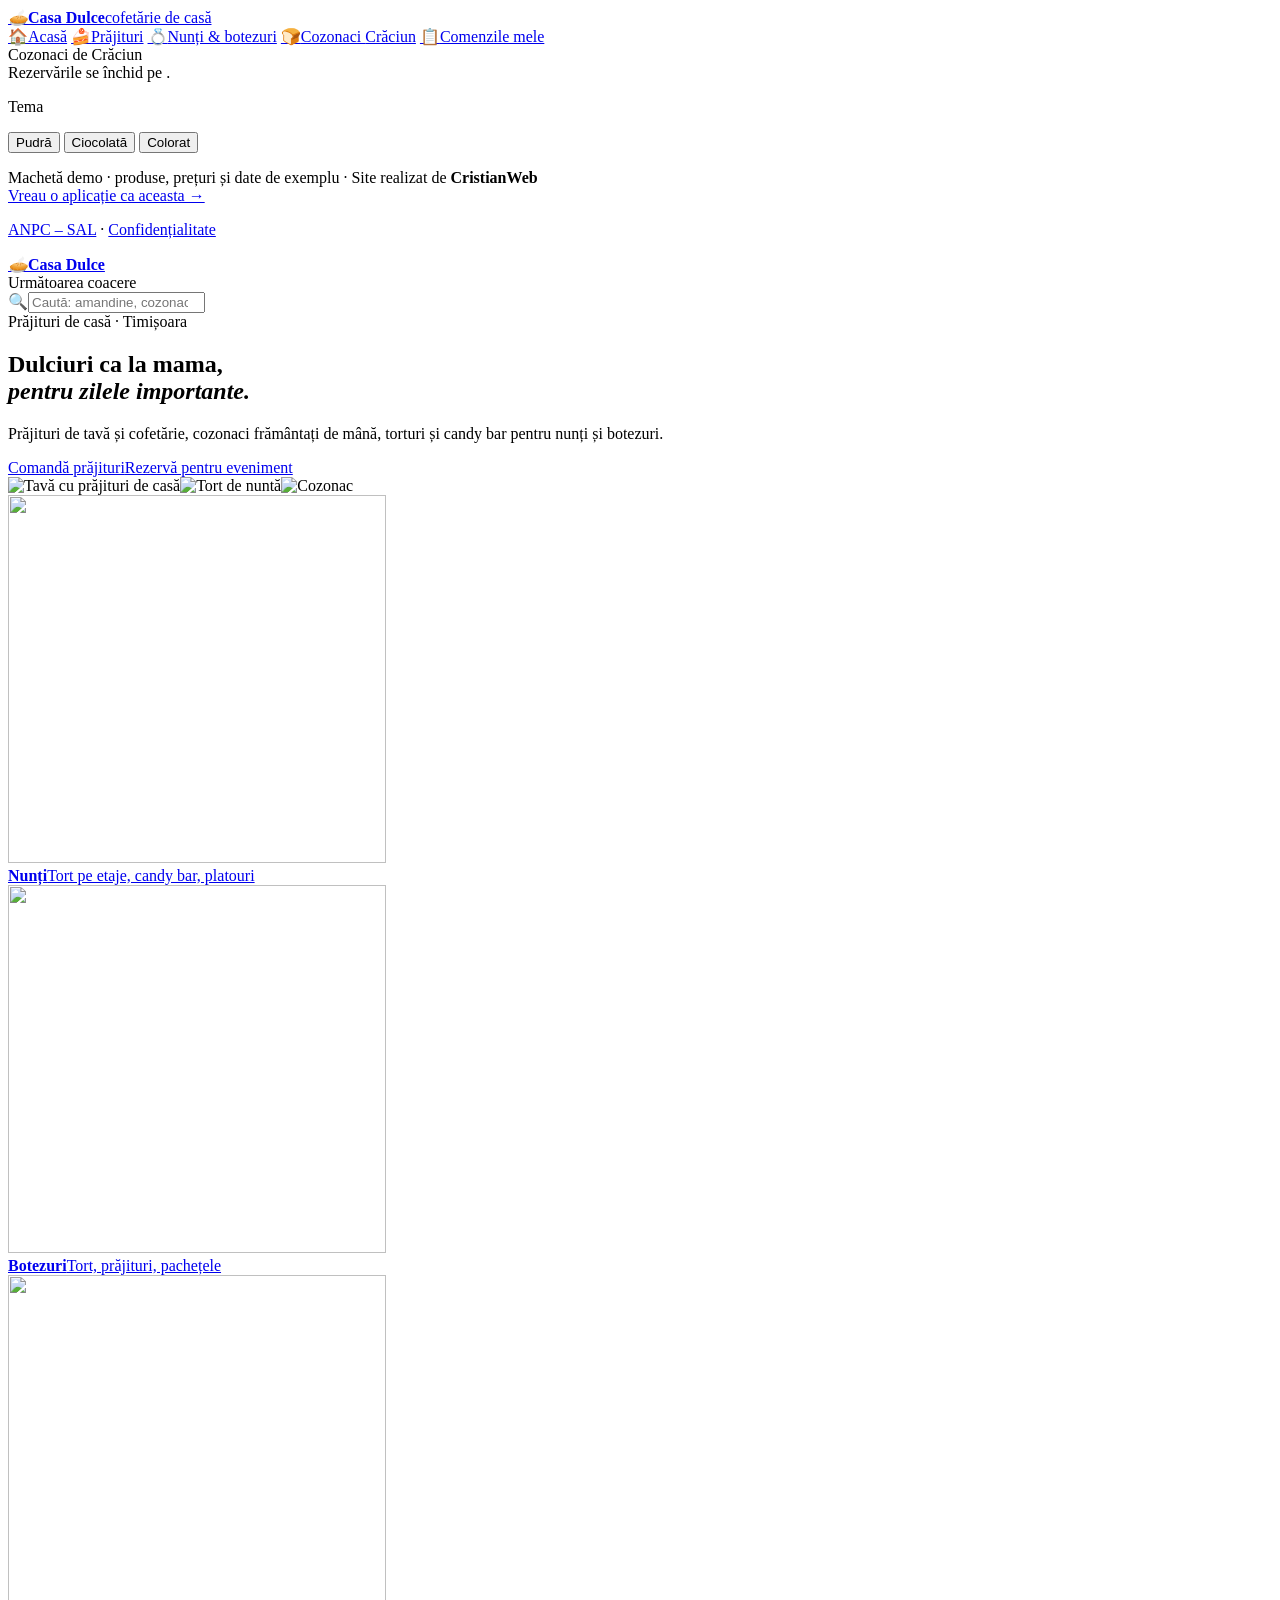
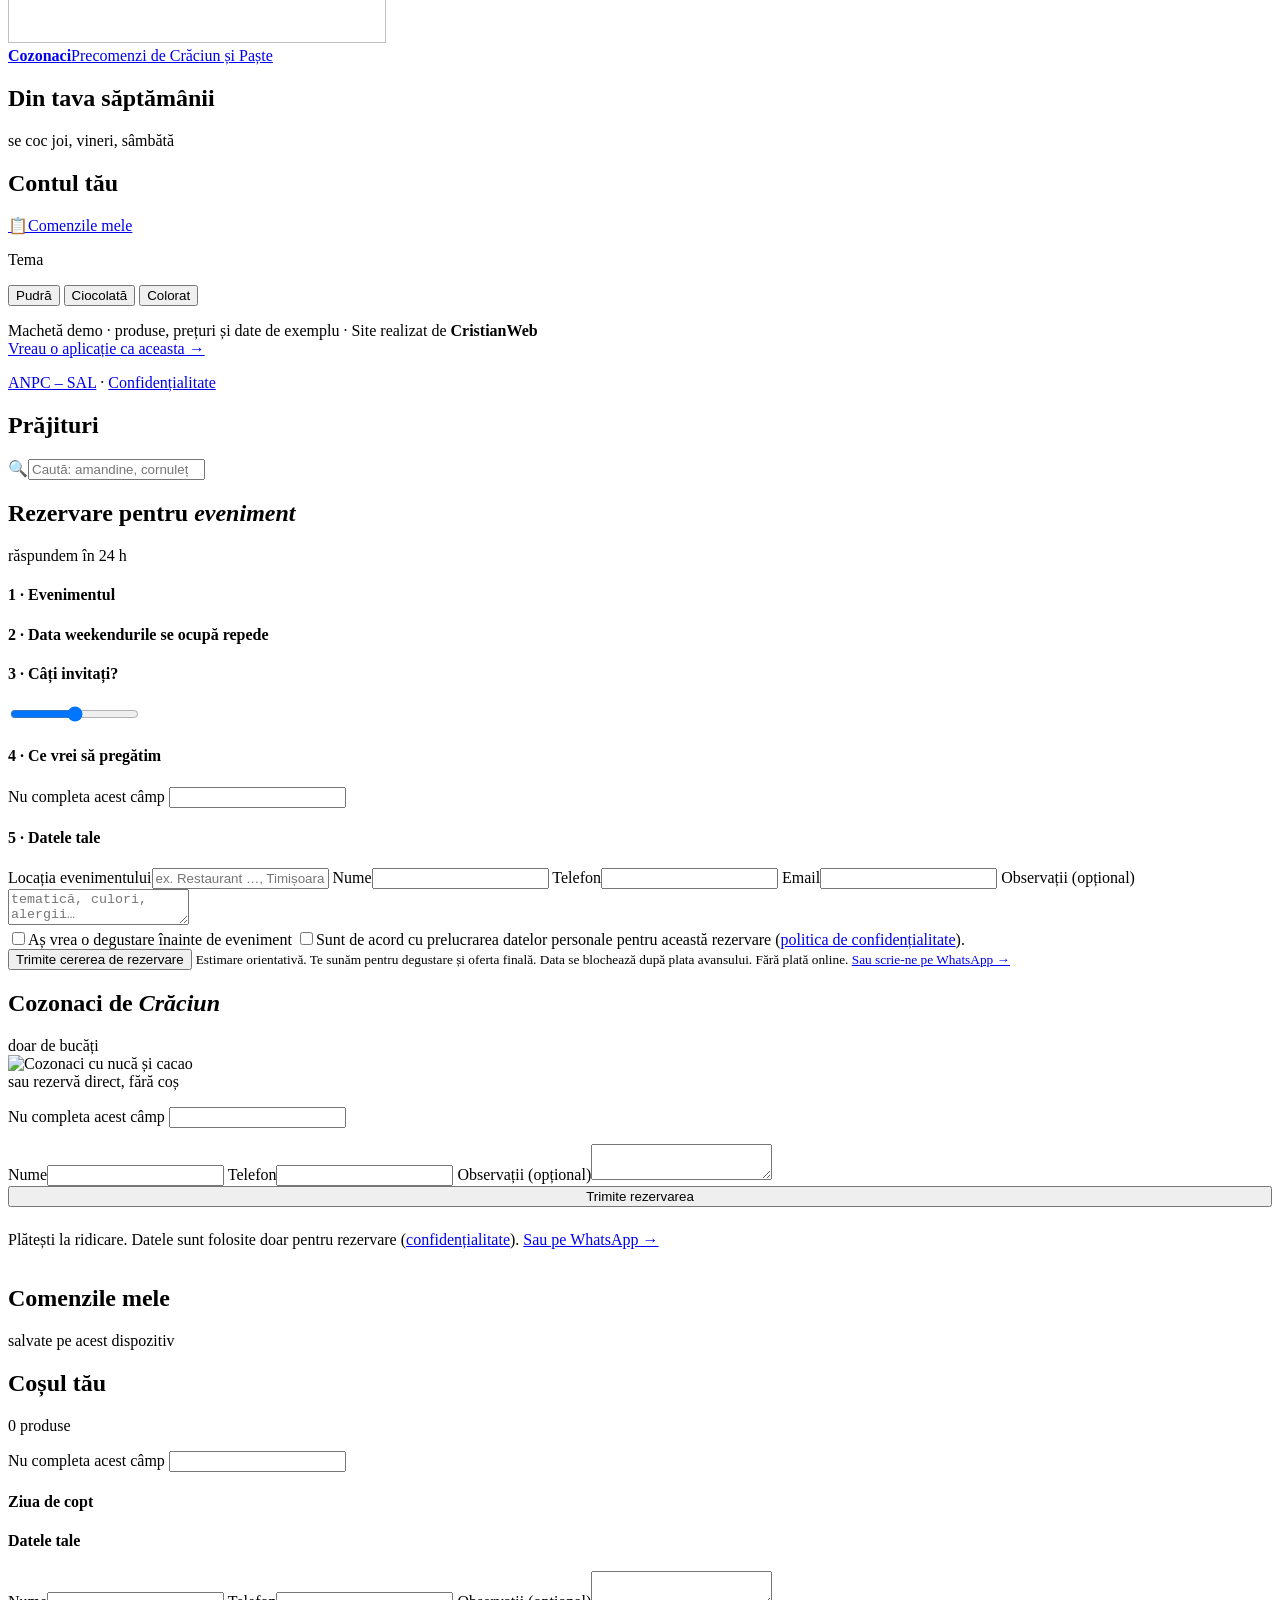
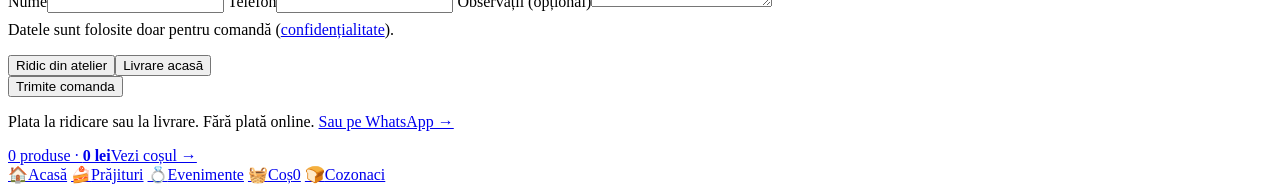
==== site/index.html @ 4b7741ca "Casa Dulce: aplicație demo (prăjituri, evenimente, cozonaci) cu 3 teme, PWA și Netlify Forms" ====
<!doctype html>
<html lang="ro" data-theme="pudra">
<head>
<meta charset="utf-8">
<meta name="viewport" content="width=device-width,initial-scale=1,viewport-fit=cover">
<meta name="robots" content="noindex,nofollow">
<meta name="theme-color" content="#F3E4E1">
<script>
/* tema înainte de prima afișare: ?tema= → localStorage → implicit „pudra” */
(function(){var T={ciocolata:"#3B2418",pudra:"#F3E4E1",colorat:"#2149A8"},t=null;
try{var p=new URLSearchParams(location.search).get("tema");if(p&&T[p]){t=p;localStorage.setItem("cd_tema",p)}}catch(e){}
if(!t){try{t=localStorage.getItem("cd_tema")}catch(e){}}if(!T[t])t="pudra";
document.documentElement.setAttribute("data-theme",t);
document.querySelector('meta[name="theme-color"]').setAttribute("content",T[t]);window.THEME_COLORS=T})();
</script>
<title>Casa Dulce – cofetărie de casă</title>
<meta name="description" content="Casa Dulce – machetă demo: comenzi de prăjituri de casă, rezervări pentru nunți, botezuri și aniversări, precomenzi de cozonac.">
<link rel="manifest" href="/manifest.webmanifest">
<link rel="icon" href="/img/icons/favicon.svg" type="image/svg+xml">
<link rel="icon" href="/img/icons/icon-192.png" sizes="192x192" type="image/png">
<link rel="apple-touch-icon" href="/img/icons/apple-touch-icon.png">
<meta name="mobile-web-app-capable" content="yes">
<meta name="apple-mobile-web-app-capable" content="yes">
<meta name="apple-mobile-web-app-title" content="Casa Dulce">
<meta name="apple-mobile-web-app-status-bar-style" content="default">
<link rel="stylesheet" href="/css/themes.css">
<link rel="stylesheet" href="/css/style.css">
<script src="/js/data.js" defer></script>
<script src="/js/shop.js" defer></script>
<script src="/js/events.js" defer></script>
<script src="/js/cozonac.js" defer></script>
<script src="/js/cart.js" defer></script>
<script src="/js/app.js" defer></script>
</head>
<body>
<div class="app" id="app">
 <aside class="rail" aria-label="Meniu principal">
  <a class="logo" href="/" data-link><i aria-hidden="true">🥧</i><span><b>Casa Dulce</b><span>cofetărie de casă</span></span></a>
  <nav aria-label="Secțiuni">
   <a class="nav" href="/" data-link data-v="home"><span class="e" aria-hidden="true">🏠</span>Acasă</a>
   <a class="nav" href="/prajituri" data-link data-v="shop"><span class="e" aria-hidden="true">🍰</span>Prăjituri</a>
   <a class="nav" href="/evenimente" data-link data-v="events"><span class="e" aria-hidden="true">💍</span>Nunți &amp; botezuri</a>
   <a class="nav" href="/cozonaci" data-link data-v="coz"><span class="e" aria-hidden="true">🍞</span>Cozonaci <span class="bd">Crăciun</span></a>
   <a class="nav" href="/comenzi" data-link data-v="orders"><span class="e" aria-hidden="true">📋</span>Comenzile mele <span class="bd ordn" hidden></span></a>
  </nav>
  <div class="sp"></div>
  <div class="cal-card"><span>Cozonaci de Crăciun</span><b class="cozRes"></b><div class="bar"><i class="cozBar"></i></div><span>Rezervările se închid pe <span class="cozClose"></span>.</span></div>
  <div class="themes" role="group" aria-label="Tema de culoare"><p>Tema</p>
   <button type="button" class="tbtn" data-theme-set="pudra" aria-pressed="false"><i aria-hidden="true"></i>Pudră</button>
   <button type="button" class="tbtn" data-theme-set="ciocolata" aria-pressed="false"><i aria-hidden="true"></i>Ciocolată</button>
   <button type="button" class="tbtn" data-theme-set="colorat" aria-pressed="false"><i aria-hidden="true"></i>Colorat</button>
  </div>
  <p class="demo">Machetă demo · produse, prețuri și date de exemplu · Site realizat de <b>CristianWeb</b><br><a href="https://cristianweb.ro" target="_blank" rel="noopener">Vreau o aplicație ca aceasta →</a></p>
  <p class="legal"><a href="https://anpc.ro/ce-este-sal/" target="_blank" rel="noopener">ANPC – SAL</a> · <a href="/confidentialitate.html">Confidențialitate</a></p>
 </aside>

 <main class="main" id="main">
  <header class="mtop"><a class="logo" href="/" data-link><i aria-hidden="true">🥧</i><span><b>Casa Dulce</b></span></a><div class="mb">Următoarea coacere<b class="nextBake"></b></div></header>
  <div class="top"><label class="srch"><span aria-hidden="true">🔍</span><input class="q" type="search" placeholder="Caută: amandine, cozonac, cornulețe…" aria-label="Caută prăjituri"></label><div class="bake" id="bake" role="group" aria-label="Ziua de copt"></div></div>
  <div class="scroll" id="scroll">

   <section class="view" id="v-home" aria-labelledby="h-home">
    <div class="hero">
     <div class="tx"><span class="eyebrow">Prăjituri de casă · Timișoara</span>
      <h1 class="fr" id="h-home">Dulciuri ca la mama,<br><i>pentru zilele importante.</i></h1>
      <p>Prăjituri de tavă și cofetărie, cozonaci frământați de mână, torturi și candy bar pentru nunți și botezuri.</p>
      <div class="btns"><a class="btn btn-c" href="/prajituri" data-link>Comandă prăjituri</a><a class="btn btn-l" href="/evenimente" data-link>Rezervă pentru eveniment</a></div></div>
     <div class="im"><img src="/img/platou-prajituri.webp" alt="Tavă cu prăjituri de casă" width="378" height="376"><img src="/img/tort-nunta.webp" alt="Tort de nuntă" width="378" height="368" fetchpriority="high"><img src="/img/cozonaci.webp" alt="Cozonac" width="378" height="368"></div>
    </div>
    <div class="tiles">
     <a class="tile" href="/evenimente" data-link data-type="nunta"><img src="/img/tort-nunta.webp" alt="" width="378" height="368" fetchpriority="high"><div><b>Nunți</b><span>Tort pe etaje, candy bar, platouri</span></div></a>
     <a class="tile" href="/evenimente" data-link data-type="botez"><img src="/img/tort-botez.webp" alt="" width="378" height="368" loading="lazy"><div><b>Botezuri</b><span>Tort, prăjituri, pachețele</span></div></a>
     <a class="tile" href="/cozonaci" data-link><img src="/img/cozonaci.webp" alt="" width="378" height="368" loading="lazy"><div><b>Cozonaci</b><span>Precomenzi de Crăciun și Paște</span></div></a>
    </div>
    <div class="hd"><h2 class="fr">Din tava săptămânii</h2><span>se coc joi, vineri, sâmbătă</span></div>
    <div class="grid" id="grid0"></div>
    <div class="macc" aria-label="Contul tău">
     <h2 class="fr">Contul tău</h2>
     <a class="nav" href="/comenzi" data-link data-v="orders"><span class="e" aria-hidden="true">📋</span>Comenzile mele <span class="bd ordn" hidden></span></a>
     <div class="themes" role="group" aria-label="Tema de culoare"><p>Tema</p>
      <button type="button" class="tbtn" data-theme-set="pudra" aria-pressed="false"><i aria-hidden="true"></i>Pudră</button>
      <button type="button" class="tbtn" data-theme-set="ciocolata" aria-pressed="false"><i aria-hidden="true"></i>Ciocolată</button>
      <button type="button" class="tbtn" data-theme-set="colorat" aria-pressed="false"><i aria-hidden="true"></i>Colorat</button>
     </div>
     <p class="demo">Machetă demo · produse, prețuri și date de exemplu · Site realizat de <b>CristianWeb</b><br><a href="https://cristianweb.ro" target="_blank" rel="noopener">Vreau o aplicație ca aceasta →</a></p>
     <p class="legal"><a href="https://anpc.ro/ce-este-sal/" target="_blank" rel="noopener">ANPC – SAL</a> · <a href="/confidentialitate.html">Confidențialitate</a></p>
    </div>
   </section>

   <section class="view" id="v-shop" aria-labelledby="h-shop">
    <div class="hd"><h2 class="fr" id="h-shop">Prăjituri</h2><span id="cnt"></span></div>
    <label class="srch msrch"><span aria-hidden="true">🔍</span><input class="q" type="search" placeholder="Caută: amandine, cornulețe…" aria-label="Caută prăjituri"></label>
    <div class="chips" id="chips" role="group" aria-label="Categorii"></div>
    <div class="grid" id="grid"></div>
   </section>

   <section class="view" id="v-events" aria-labelledby="h-events">
    <div class="hd"><h2 class="fr" id="h-events">Rezervare pentru <i>eveniment</i></h2><span>răspundem în 24 h</span></div>
    <div class="ev">
     <div class="pane">
      <div class="sec"><h4>1 · Evenimentul</h4><div class="types" id="evTypes" role="group" aria-label="Tipul evenimentului"></div></div>
      <div class="sec"><h4>2 · Data <span>weekendurile se ocupă repede</span></h4><div id="evCal"></div></div>
      <div class="sec"><h4><label for="evg">3 · Câți invitați?</label></h4><div class="rng"><input type="range" id="evg"><b id="evgV" aria-hidden="true"></b></div></div>
      <div class="sec"><h4>4 · Ce vrei să pregătim</h4><div id="evPk"></div></div>
      <form id="f-ev" name="rezervare-eveniment" method="POST" action="/" data-netlify="true" netlify-honeypot="bot-field" class="sec" style="margin:0" novalidate>
       <input type="hidden" name="form-name" value="rezervare-eveniment">
       <p class="hp" aria-hidden="true"><label>Nu completa acest câmp <input name="bot-field" tabindex="-1" autocomplete="off"></label></p>
       <input type="hidden" name="tip"><input type="hidden" name="data"><input type="hidden" name="invitati"><input type="hidden" name="pachete"><input type="hidden" name="etaje_tort"><input type="hidden" name="total"><input type="hidden" name="avans">
       <h4>5 · Datele tale</h4>
       <div class="fgrid">
        <label class="fld full"><span>Locația evenimentului</span><input name="locatie" placeholder="ex. Restaurant …, Timișoara" autocomplete="off" required></label>
        <label class="fld"><span>Nume</span><input name="nume" autocomplete="name" required></label>
        <label class="fld"><span>Telefon</span><input name="telefon" type="tel" inputmode="tel" autocomplete="tel" required pattern="[0-9 +]{9,}"></label>
        <label class="fld full"><span>Email</span><input name="email" type="email" autocomplete="email" required></label>
        <label class="fld full"><span>Observații (opțional)</span><textarea name="observatii" rows="2" placeholder="tematică, culori, alergii…"></textarea></label>
       </div>
       <label class="chk"><input type="checkbox" name="degustare" value="da"><span>Aș vrea o degustare înainte de eveniment</span></label>
       <label class="chk"><input type="checkbox" name="acord_date" value="da" required><span>Sunt de acord cu prelucrarea datelor personale pentru această rezervare (<a href="/confidentialitate.html" target="_blank" rel="noopener">politica de confidențialitate</a>).</span></label>
      </form>
     </div>
     <aside class="evs" aria-label="Sumarul rezervării">
      <div id="evSum" style="display:flex;flex-direction:column;gap:12px" aria-live="polite"></div>
      <button class="btn btn-h" type="submit" form="f-ev" id="evSend">Trimite cererea de rezervare</button>
      <small>Estimare orientativă. Te sunăm pentru degustare și oferta finală. Data se blochează după plata avansului. Fără plată online. <a class="wa" id="waEv" target="_blank" rel="noopener" href="#">Sau scrie-ne pe WhatsApp →</a></small>
     </aside>
    </div>
   </section>

   <section class="view" id="v-coz" aria-labelledby="h-coz">
    <div class="hd"><h2 class="fr" id="h-coz">Cozonaci de <i>Crăciun</i></h2><span>doar <span class="cozTotal"></span> de bucăți</span></div>
    <div class="coz"><img src="/img/cozonaci.webp" alt="Cozonaci cu nucă și cacao" width="378" height="368" loading="lazy">
     <div class="pane">
      <div id="cozCfg"></div>
      <div class="or">sau rezervă direct, fără coș</div>
      <form id="f-coz" name="cozonac" method="POST" action="/" data-netlify="true" netlify-honeypot="bot-field" novalidate>
       <input type="hidden" name="form-name" value="cozonac">
       <p class="hp" aria-hidden="true"><label>Nu completa acest câmp <input name="bot-field" tabindex="-1" autocomplete="off"></label></p>
       <input type="hidden" name="umplutura"><input type="hidden" name="zi_ridicare"><input type="hidden" name="cantitate"><input type="hidden" name="total">
       <div class="fgrid">
        <label class="fld"><span>Nume</span><input name="nume" autocomplete="name" required></label>
        <label class="fld"><span>Telefon</span><input name="telefon" type="tel" inputmode="tel" autocomplete="tel" required pattern="[0-9 +]{9,}"></label>
        <label class="fld full"><span>Observații (opțional)</span><textarea name="observatii" rows="2"></textarea></label>
       </div>
       <div class="fsec" style="display:flex;flex-direction:column;gap:8px"><button class="btn btn-c" type="submit" id="cozSend">Trimite rezervarea</button>
        <p class="note">Plătești la ridicare. Datele sunt folosite doar pentru rezervare (<a href="/confidentialitate.html">confidențialitate</a>). <a class="wa" id="waCoz" target="_blank" rel="noopener" href="#">Sau pe WhatsApp →</a></p></div>
      </form>
     </div>
    </div>
   </section>

   <section class="view" id="v-orders" aria-labelledby="h-orders">
    <div class="hd"><h2 class="fr" id="h-orders">Comenzile mele</h2><span>salvate pe acest dispozitiv</span></div>
    <div id="orders"></div>
   </section>
  </div>
 </main>

 <aside class="cartp" id="cartp" aria-label="Coșul tău" tabindex="-1">
  <div class="h"><h2>Coșul tău</h2><span id="cartN">0 produse</span></div>
  <div class="cl" id="cartScroll">
   <div id="cartItems"></div>
   <form id="f-cmd" name="comanda" method="POST" action="/" data-netlify="true" netlify-honeypot="bot-field" novalidate>
    <input type="hidden" name="form-name" value="comanda">
    <p class="hp" aria-hidden="true"><label>Nu completa acest câmp <input name="bot-field" tabindex="-1" autocomplete="off"></label></p>
    <input type="hidden" name="produse"><input type="hidden" name="zi_copt"><input type="hidden" name="livrare"><input type="hidden" name="subtotal"><input type="hidden" name="transport"><input type="hidden" name="total">
    <div class="fsec"><h4>Ziua de copt</h4><div class="bakec" id="bakeCart" role="group" aria-label="Ziua de copt"></div></div>
    <div class="fsec"><h4>Datele tale</h4>
     <div class="fgrid">
      <label class="fld full"><span>Nume</span><input name="nume" autocomplete="name" required></label>
      <label class="fld full"><span>Telefon</span><input name="telefon" type="tel" inputmode="tel" autocomplete="tel" required pattern="[0-9 +]{9,}"></label>
      <label class="fld full" id="adrWrap" hidden><span>Adresa de livrare (Timișoara)</span><input name="adresa" autocomplete="street-address"></label>
      <label class="fld full"><span>Observații (opțional)</span><textarea name="observatii" rows="2"></textarea></label>
     </div>
     <p class="note" style="text-align:left;margin-top:8px">Datele sunt folosite doar pentru comandă (<a href="/confidentialitate.html">confidențialitate</a>).</p>
    </div>
   </form>
  </div>
  <div class="cf">
   <div class="mode" id="mode" role="group" aria-label="Mod de primire"><button type="button" data-m="ridicare">Ridic din atelier</button><button type="button" data-m="livrare">Livrare acasă</button></div>
   <div class="lines" id="lines"></div>
   <button class="btn btn-c" type="submit" form="f-cmd" id="send">Trimite comanda</button>
   <p class="note">Plata la ridicare sau la livrare. Fără plată online. <a class="wa" id="waCmd" target="_blank" rel="noopener" href="#">Sau pe WhatsApp →</a></p>
  </div>
 </aside>

 <a class="mcart" href="/cos" data-link data-v="cart"><span><span class="cntn">0</span> produse · <b class="tot">0 lei</b></span><span class="g">Vezi coșul →</span></a>
 <nav class="tabbar" aria-label="Navigare">
  <a href="/" data-link data-v="home"><span class="e" aria-hidden="true">🏠</span>Acasă</a>
  <a href="/prajituri" data-link data-v="shop"><span class="e" aria-hidden="true">🍰</span>Prăjituri</a>
  <a href="/evenimente" data-link data-v="events"><span class="e" aria-hidden="true">💍</span>Evenimente</a>
  <a href="/cos" data-link data-v="cart"><span class="e" aria-hidden="true">🧺</span>Coș<span class="bdg cntn">0</span></a>
  <a href="/cozonaci" data-link data-v="coz"><span class="e" aria-hidden="true">🍞</span>Cozonaci</a>
 </nav>
</div>
<div class="toast" id="toast" role="status" aria-live="polite"></div>
<div class="thx" id="thx" hidden role="dialog" aria-modal="true" aria-labelledby="thxT">
 <div class="thx-b" id="thxB"><div class="thx-i" id="thxI" aria-hidden="true">✓</div><h2 class="fr" id="thxT"></h2><p id="thxP"></p>
  <div class="thx-a"><a class="btn btn-h" id="thxWa" target="_blank" rel="noopener" href="#">Trimite și pe WhatsApp</a><a class="btn btn-c" href="/comenzi" data-link id="thxOrd">Vezi comenzile mele</a><button class="btn btn-l" type="button" id="thxX">Închide</button></div></div>
</div>
</body>
</html>
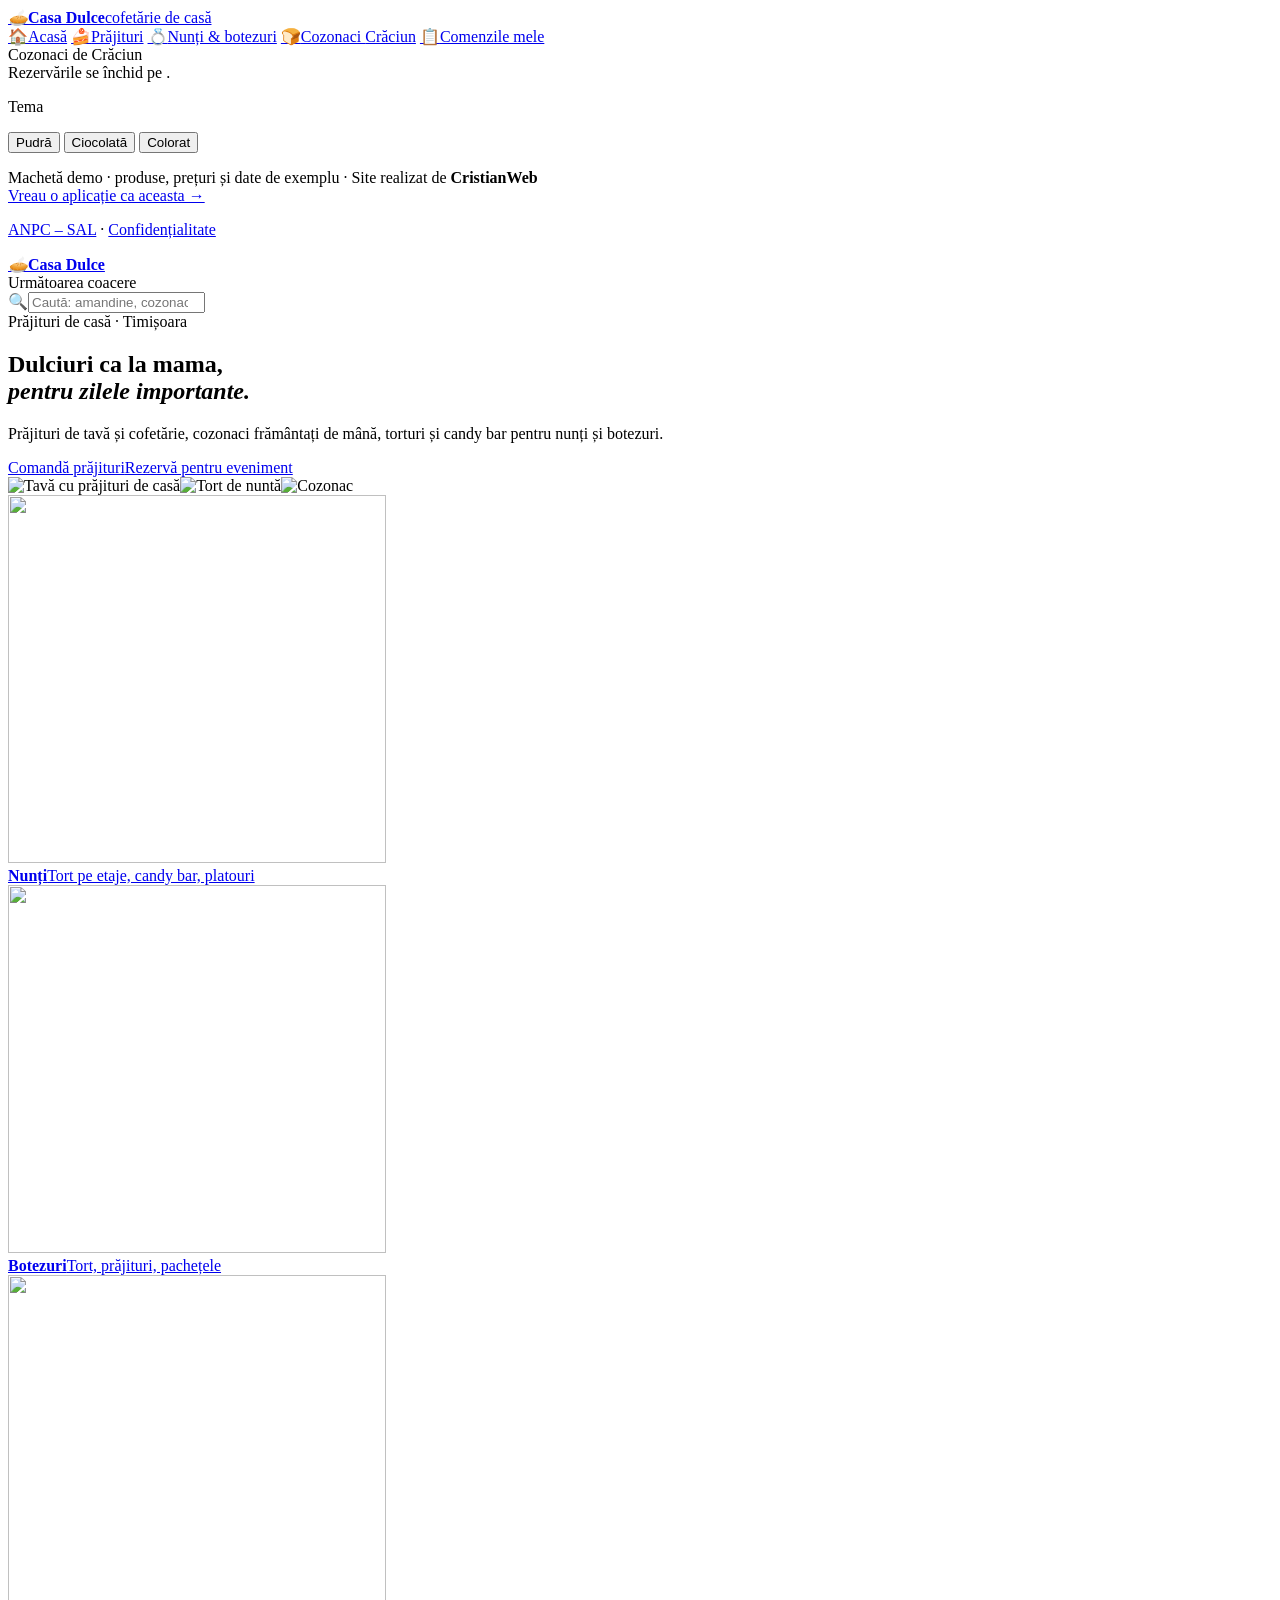
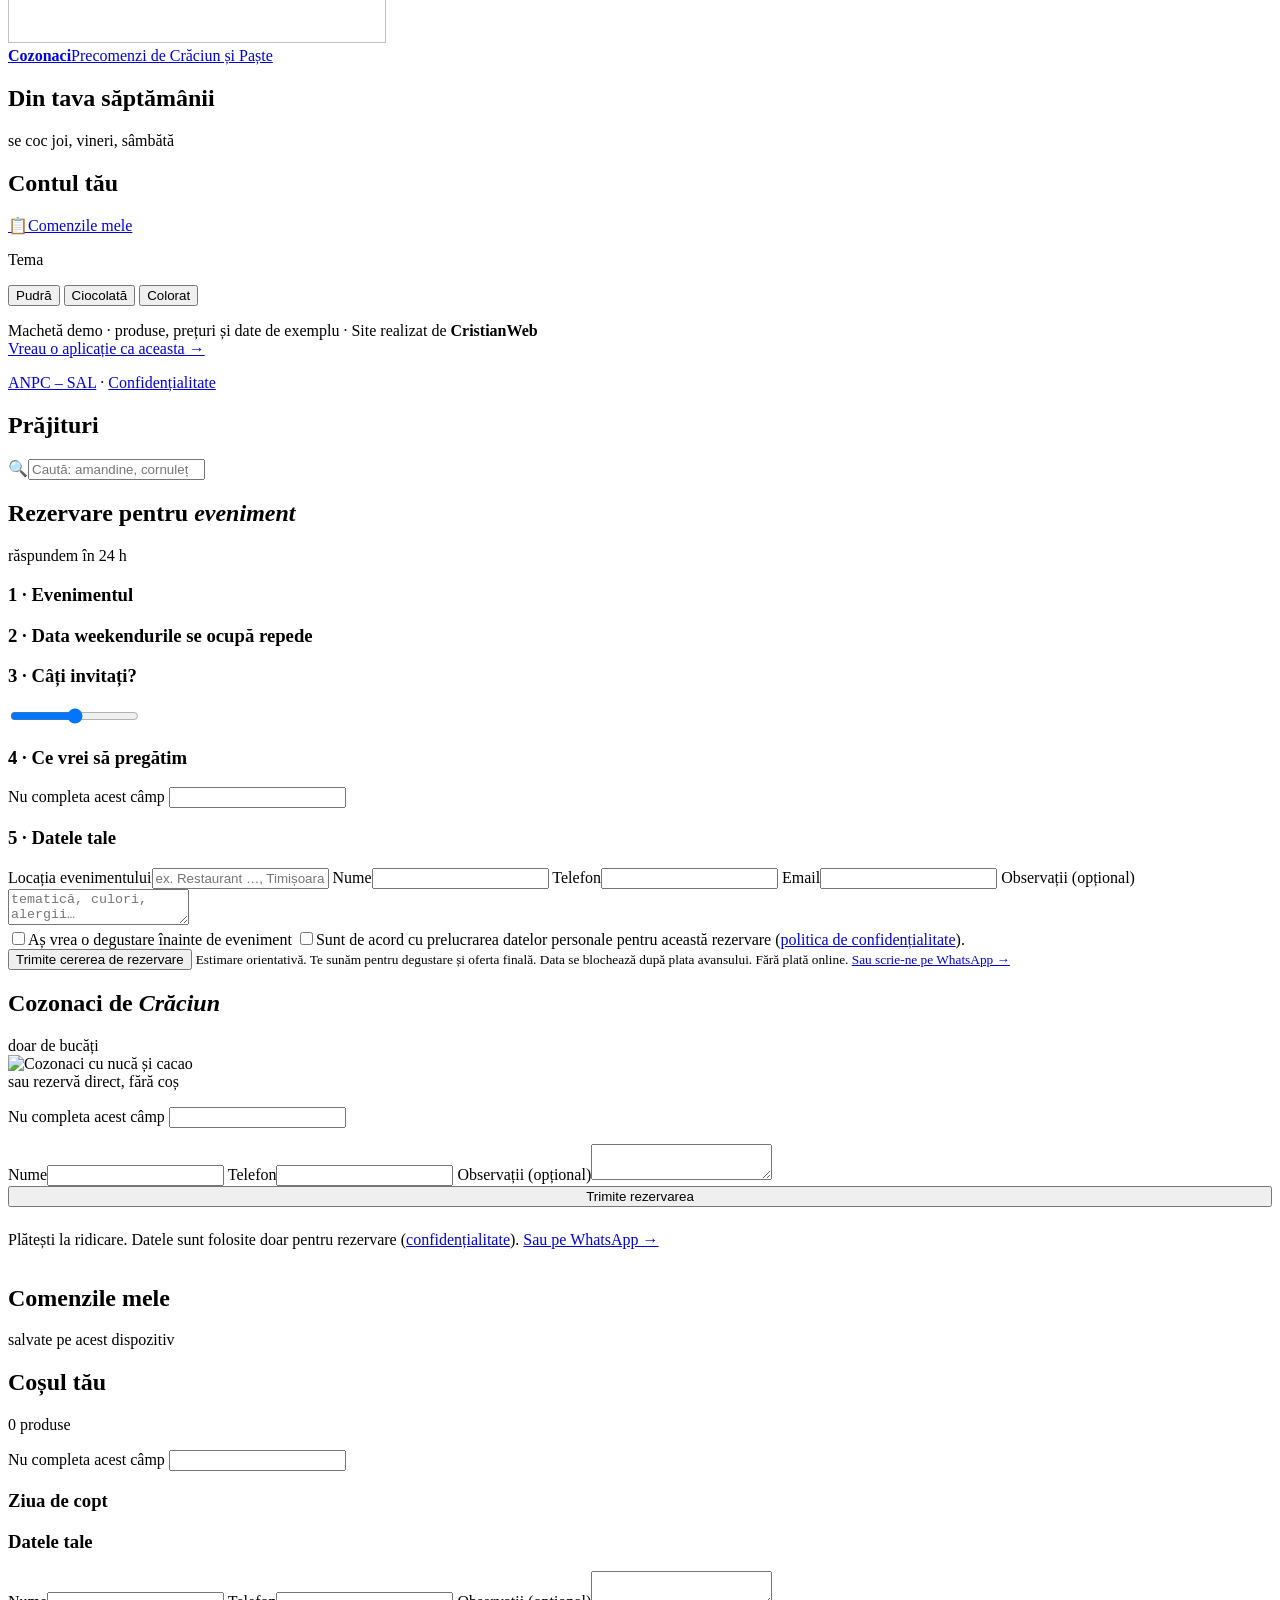
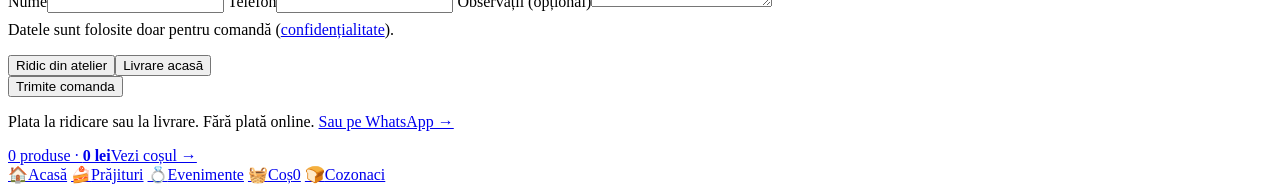
==== commit aba153da: "Teme Pudră și Colorat din referințe: meniu colorat pe secțiuni, cartonașe colorate, contrast AA; tit" ====
--- a/site/index.html
+++ b/site/index.html
@@ -4,10 +4,10 @@
 <meta charset="utf-8">
 <meta name="viewport" content="width=device-width,initial-scale=1,viewport-fit=cover">
 <meta name="robots" content="noindex,nofollow">
-<meta name="theme-color" content="#F3E4E1">
+<meta name="theme-color" content="#FDF1EB">
 <script>
 /* tema înainte de prima afișare: ?tema= → localStorage → implicit „pudra” */
-(function(){var T={ciocolata:"#3B2418",pudra:"#F3E4E1",colorat:"#2149A8"},t=null;
+(function(){var T={ciocolata:"#3B2418",pudra:"#FDF1EB",colorat:"#FFF1F6"},t=null;
 try{var p=new URLSearchParams(location.search).get("tema");if(p&&T[p]){t=p;localStorage.setItem("cd_tema",p)}}catch(e){}
 if(!t){try{t=localStorage.getItem("cd_tema")}catch(e){}}if(!T[t])t="pudra";
 document.documentElement.setAttribute("data-theme",t);
@@ -98,15 +98,15 @@
     <div class="hd"><h2 class="fr" id="h-events">Rezervare pentru <i>eveniment</i></h2><span>răspundem în 24 h</span></div>
     <div class="ev">
      <div class="pane">
-      <div class="sec"><h4>1 · Evenimentul</h4><div class="types" id="evTypes" role="group" aria-label="Tipul evenimentului"></div></div>
-      <div class="sec"><h4>2 · Data <span>weekendurile se ocupă repede</span></h4><div id="evCal"></div></div>
-      <div class="sec"><h4><label for="evg">3 · Câți invitați?</label></h4><div class="rng"><input type="range" id="evg"><b id="evgV" aria-hidden="true"></b></div></div>
-      <div class="sec"><h4>4 · Ce vrei să pregătim</h4><div id="evPk"></div></div>
+      <div class="sec"><h3>1 · Evenimentul</h3><div class="types" id="evTypes" role="group" aria-label="Tipul evenimentului"></div></div>
+      <div class="sec"><h3>2 · Data <span>weekendurile se ocupă repede</span></h3><div id="evCal"></div></div>
+      <div class="sec"><h3><label for="evg">3 · Câți invitați?</label></h3><div class="rng"><input type="range" id="evg"><b id="evgV" aria-hidden="true"></b></div></div>
+      <div class="sec"><h3>4 · Ce vrei să pregătim</h3><div id="evPk"></div></div>
       <form id="f-ev" name="rezervare-eveniment" method="POST" action="/" data-netlify="true" netlify-honeypot="bot-field" class="sec" style="margin:0" novalidate>
        <input type="hidden" name="form-name" value="rezervare-eveniment">
        <p class="hp" aria-hidden="true"><label>Nu completa acest câmp <input name="bot-field" tabindex="-1" autocomplete="off"></label></p>
        <input type="hidden" name="tip"><input type="hidden" name="data"><input type="hidden" name="invitati"><input type="hidden" name="pachete"><input type="hidden" name="etaje_tort"><input type="hidden" name="total"><input type="hidden" name="avans">
-       <h4>5 · Datele tale</h4>
+       <h3>5 · Datele tale</h3>
        <div class="fgrid">
         <label class="fld full"><span>Locația evenimentului</span><input name="locatie" placeholder="ex. Restaurant …, Timișoara" autocomplete="off" required></label>
         <label class="fld"><span>Nume</span><input name="nume" autocomplete="name" required></label>
@@ -163,8 +163,8 @@
     <input type="hidden" name="form-name" value="comanda">
     <p class="hp" aria-hidden="true"><label>Nu completa acest câmp <input name="bot-field" tabindex="-1" autocomplete="off"></label></p>
     <input type="hidden" name="produse"><input type="hidden" name="zi_copt"><input type="hidden" name="livrare"><input type="hidden" name="subtotal"><input type="hidden" name="transport"><input type="hidden" name="total">
-    <div class="fsec"><h4>Ziua de copt</h4><div class="bakec" id="bakeCart" role="group" aria-label="Ziua de copt"></div></div>
-    <div class="fsec"><h4>Datele tale</h4>
+    <div class="fsec"><h3>Ziua de copt</h3><div class="bakec" id="bakeCart" role="group" aria-label="Ziua de copt"></div></div>
+    <div class="fsec"><h3>Datele tale</h3>
      <div class="fgrid">
       <label class="fld full"><span>Nume</span><input name="nume" autocomplete="name" required></label>
       <label class="fld full"><span>Telefon</span><input name="telefon" type="tel" inputmode="tel" autocomplete="tel" required pattern="[0-9 +]{9,}"></label>
